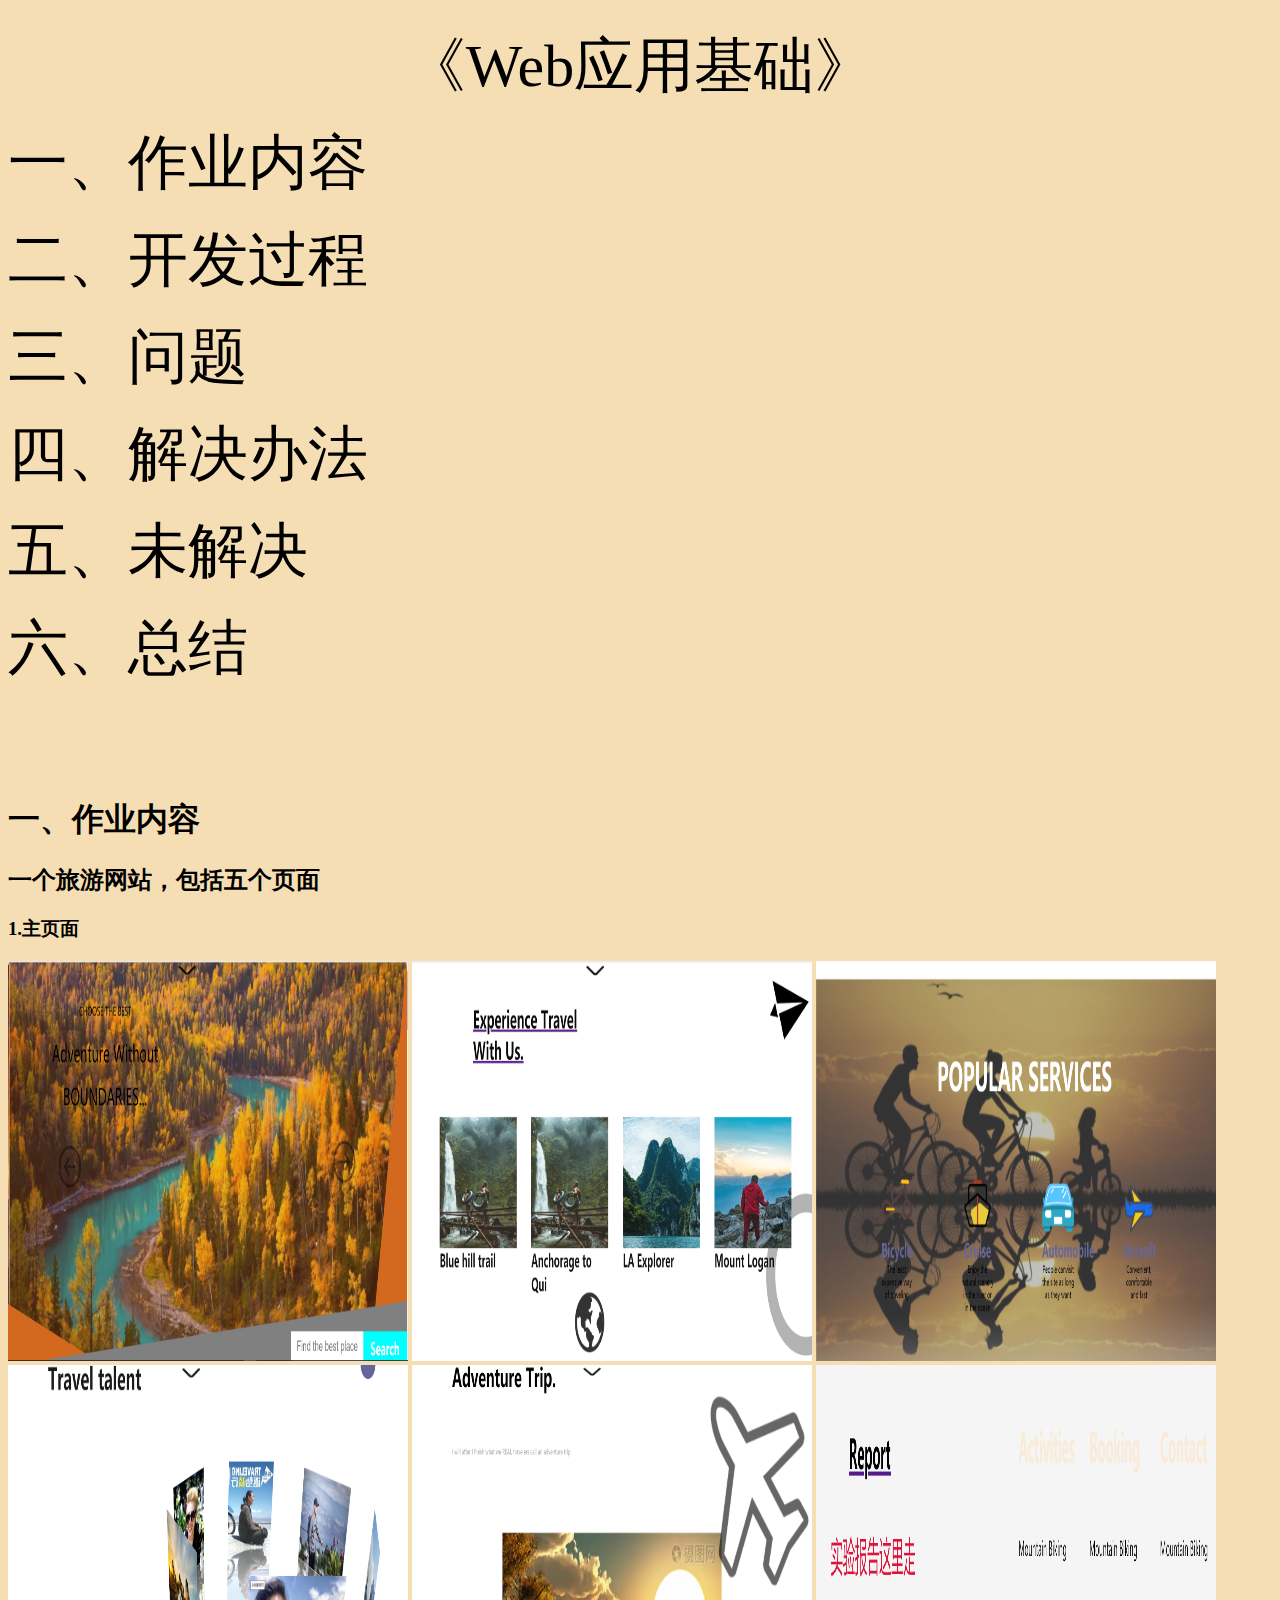
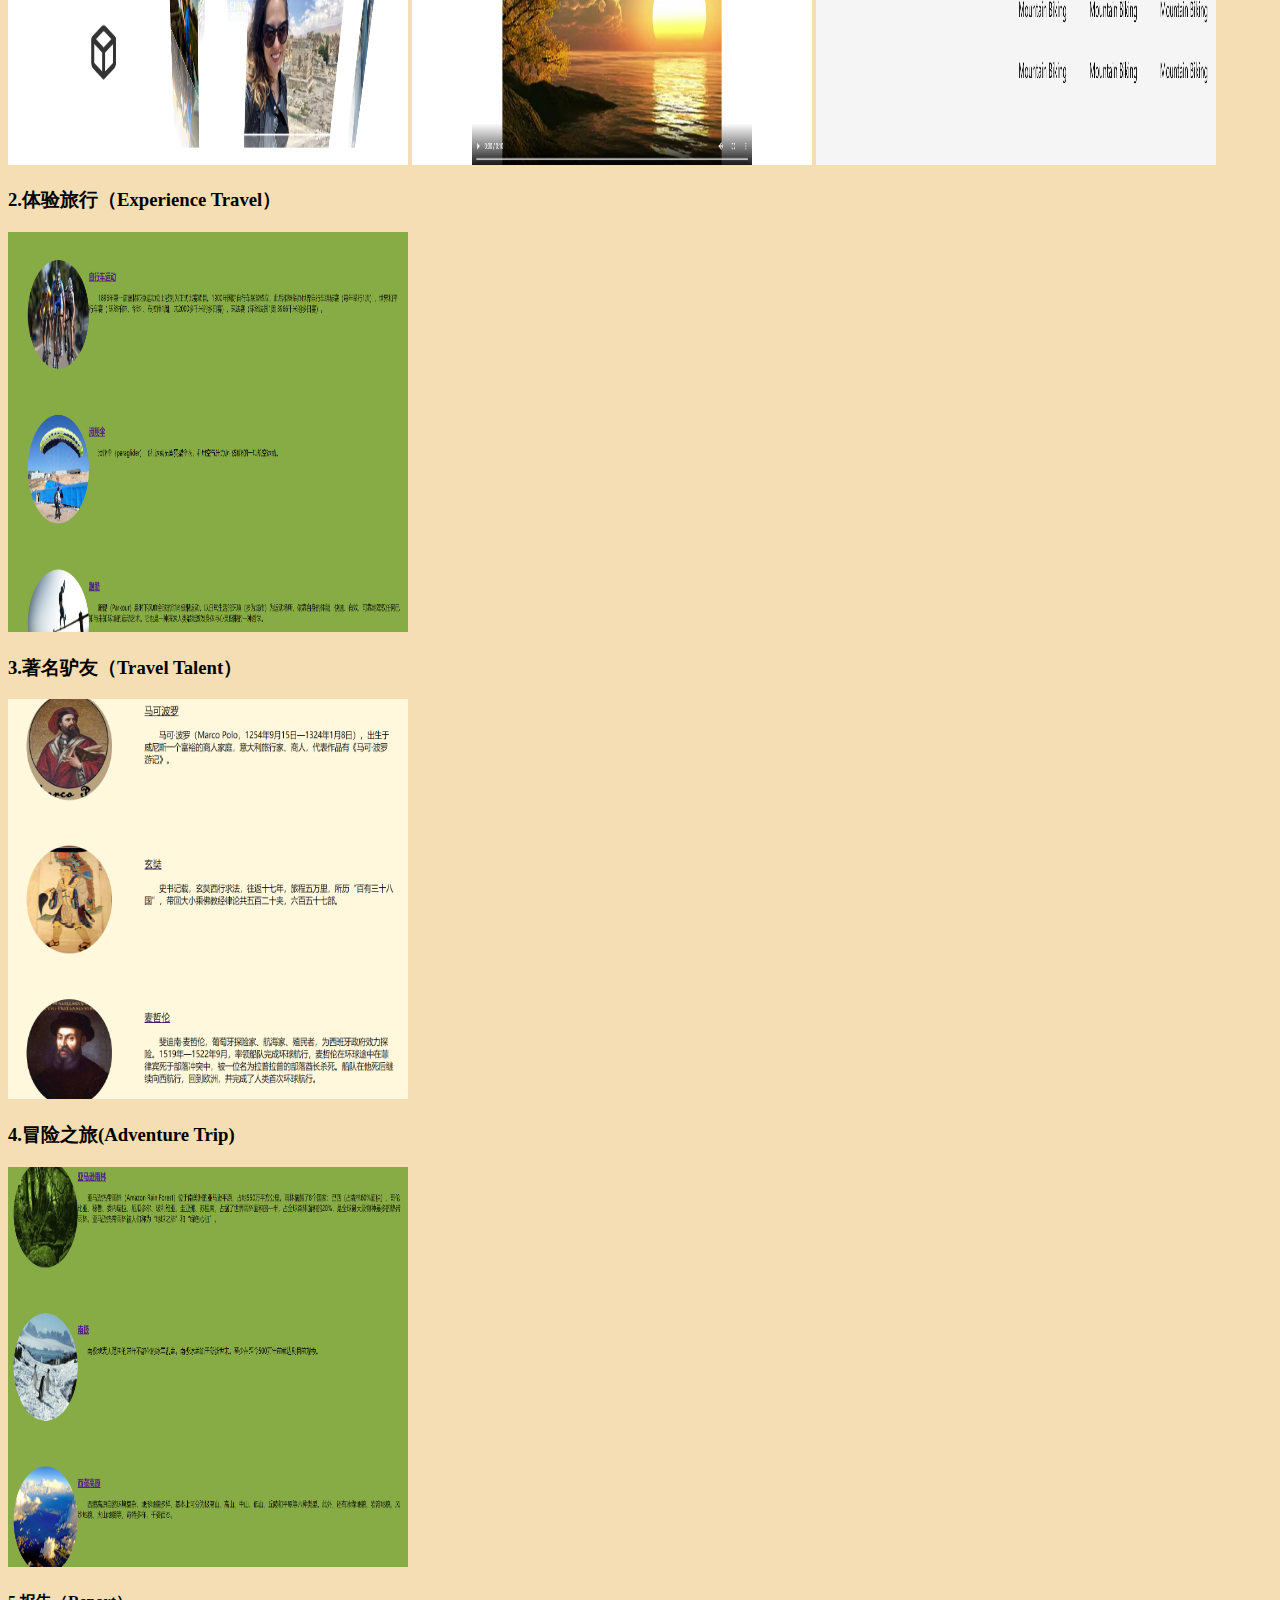
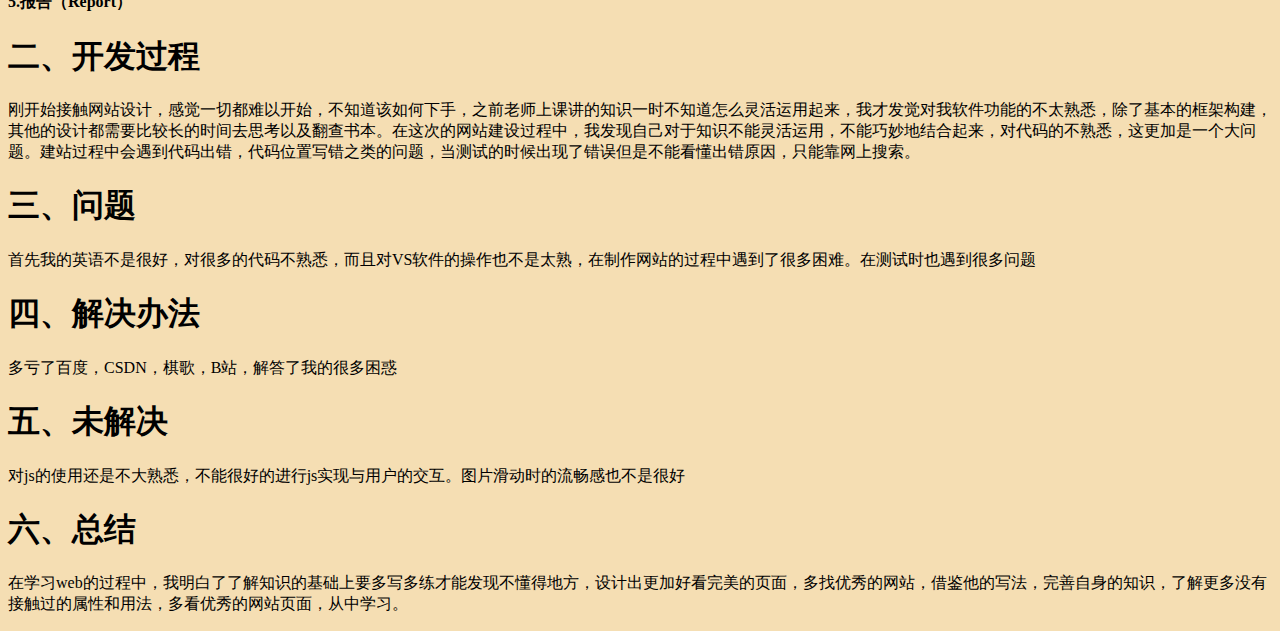
==== report.html @ ddbbbb97 "Add files via upload" ====
<!DOCTYPE html>
<html lang="en">

<head>
    <meta charset="UTF-8">
    <title>
        Report
    </title>
    <link rel="stylesheet" href="css/report.css">
</head>

<br>

    <header>《Web应用基础》</header>
            <p>
               <a href="#C1">一、作业内容</a> 
            </p>
            <p>
                <a href="#C2">二、开发过程</a> 
             </p>
             <p>
                <a href="#C3">三、问题</a> 
             </p>
             <p>
                <a href="#C4">四、解决办法</a> 
             </p>
             <p>
                <a href="#C5">五、未解决</a> 
             </p>
             <p>
                <a href="#C5">六、总结</a> 
            </p>
    <br></br>
    <br></br>
        <h1 id="C1">一、作业内容</h1>
            <h2>一个旅游网站，包括五个页面</h2>
                <h3>1.主页面</h3>
                <div >
                    <img img="width: 150px;px;height: 150px;px;border-radius:50%;" src="img/1.1.png">
                    <img img="width: 1280px;px;height: 1280px;px;border-radius:50%;" src="img/1.2.png">
                    <img img="width: 1280px;px;height: 1280px;px;border-radius:50%;" src="img/1.3.png">
                    <img img="width: 1280px;px;height: 1280px;px;border-radius:50%;" src="img/1.4.png">
                    <img img="width: 1280px;px;height: 1280px;px;border-radius:50%;" src="img/1.5.png">
                    <img img="width: 1280px;px;height: 1280px;px;border-radius:50%;" src="img/1.6.png">
                </div>
                <h3>2.体验旅行（Experience Travel）</h3>
                <div >
                    <img img="width: 1280px;px;height: 1280px;px;border-radius:50%;" src="img/2.1.png">
                </div>
                <h3>3.著名驴友（Travel Talent）</h3>
                <div >
                    <img img="width: 1280px;px;height: 1280px;px;border-radius:50%;" src="img/2.2.png">
                </div>
                <h3>4.冒险之旅(Adventure Trip)</h3>
                <div >
                    <img img="width: 1280px;px;height: 1280px;px;border-radius:50%;" src="img/2.3.png">
                </div>
                <h4>5.报告（Report）</h4>
            <h1 id="C2">二、开发过程</h1>
                <p> 刚开始接触网站设计，感觉一切都难以开始，不知道该如何下手，之前老师上课讲的知识一时不知道怎么灵活运用起来，我才发觉对我软件功能的不太熟悉，除了基本的框架构建，其他的设计都需要比较长的时间去思考以及翻查书本。在这次的网站建设过程中，我发现自己对于知识不能灵活运用，不能巧妙地结合起来，对代码的不熟悉，这更加是一个大问题。建站过程中会遇到代码出错，代码位置写错之类的问题，当测试的时候出现了错误但是不能看懂出错原因，只能靠网上搜索。
            </p>
          <h1 id="C3">三、问题</h1>
            <p>首先我的英语不是很好，对很多的代码不熟悉，而且对VS软件的操作也不是太熟，在制作网站的过程中遇到了很多困难。在测试时也遇到很多问题</p>
          <h1 id="C4">四、解决办法</h1>
            <p>多亏了百度，CSDN，棋歌，B站，解答了我的很多困惑</p>
          <h1 id="C5">五、未解决</h1>
            <p>对js的使用还是不大熟悉，不能很好的进行js实现与用户的交互。图片滑动时的流畅感也不是很好</p>
          <h1 id="C6">六、总结</h1>
          <p>在学习web的过程中，我明白了了解知识的基础上要多写多练才能发现不懂得地方，设计出更加好看完美的页面，多找优秀的网站，借鉴他的写法，完善自身的知识，了解更多没有接触过的属性和用法，多看优秀的网站页面，从中学习。</p>
</body>
---- css/report.css ----
body {
    background-color:wheat;
}
header{
    text-align: center;
    font-size: 60px;
    color: black;
}
nam{
    text-align: right;
}
a{
    color: black;
    font-size: 60px;
    text-decoration: none;
}
#box1 {
    position: relative;
    width: 380px;
    height: 100px;
    font-size: 40px;
    font-weight: bold;
    left: 15%;
    top: 0px;
    opacity: 0;
    text-decoration: none;
    color: black;
}
h1{
    color:black;
}
img {
    width: 400px;
    height: 400px;
    /* background-color: #0000FF; */
}
#li{
    font-size: 20px;
}
#p{
    font-size: 20px;
    text-indent: 2em;
}
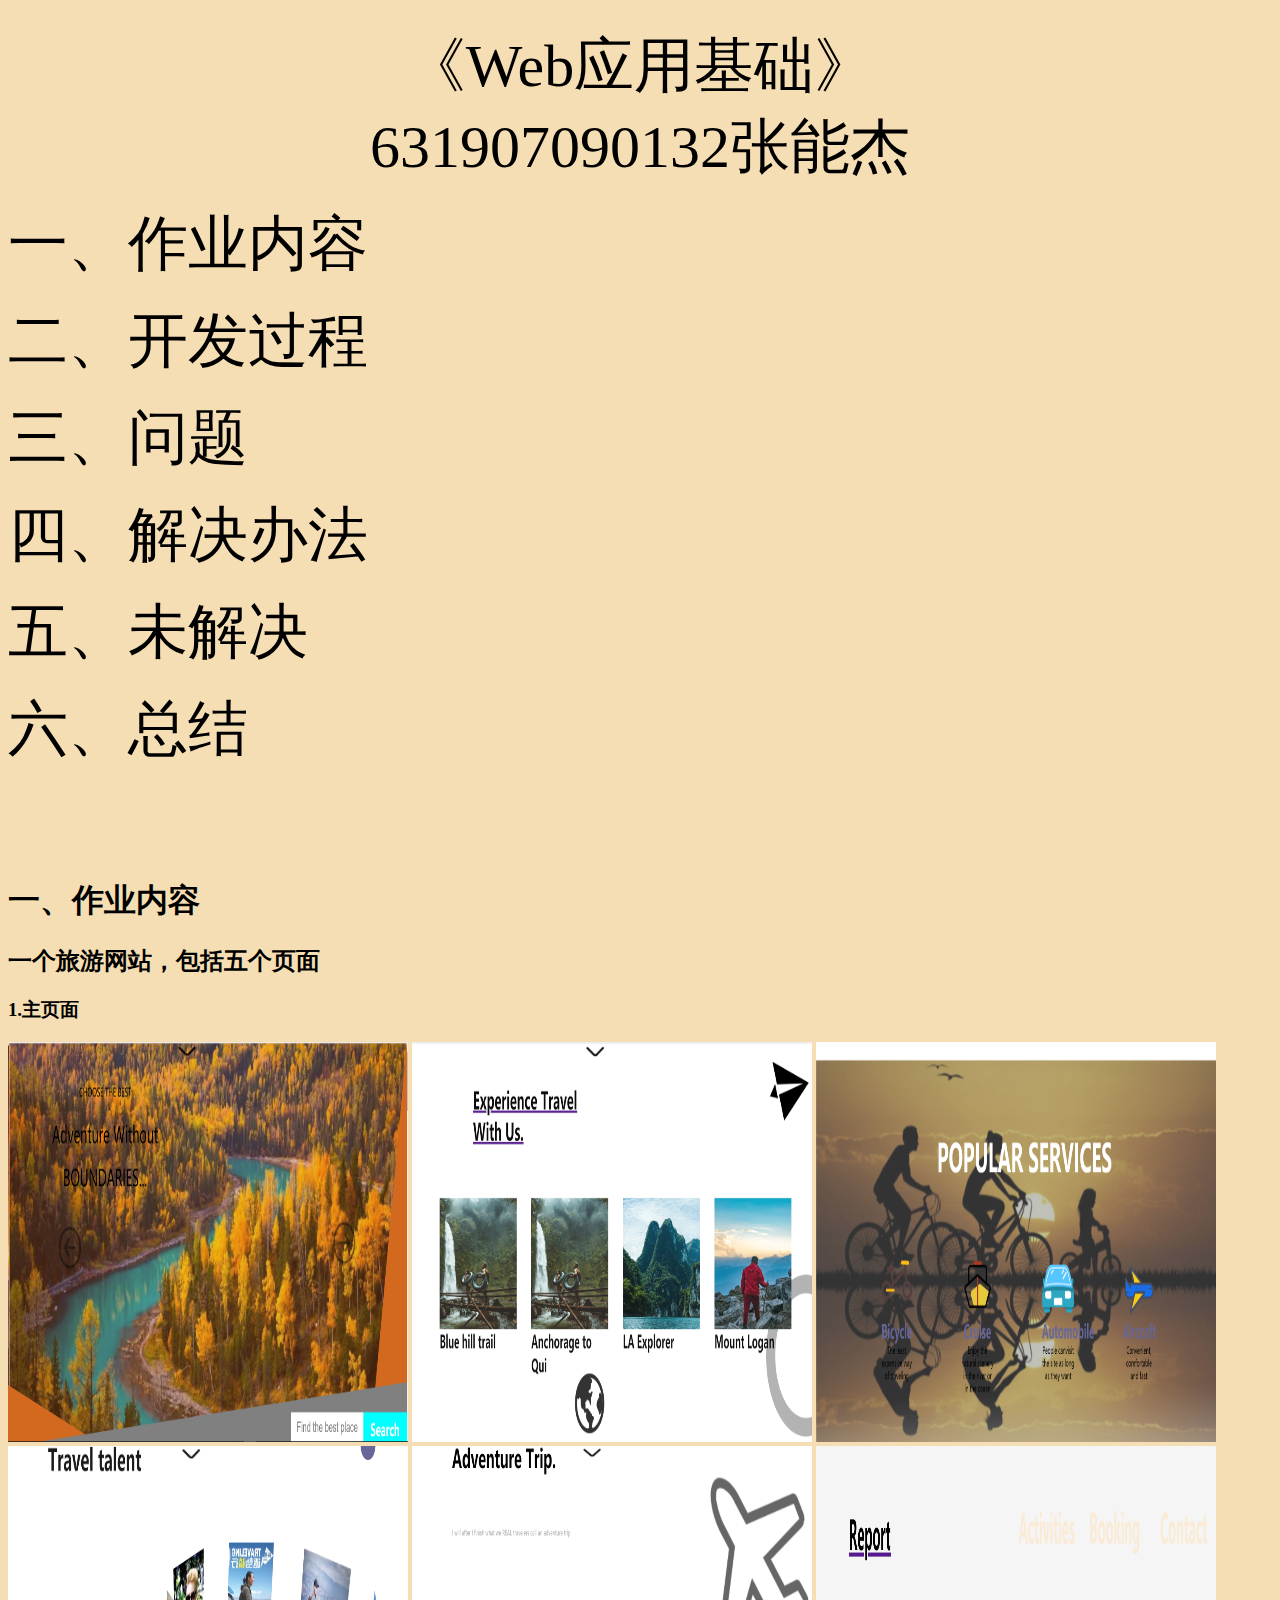
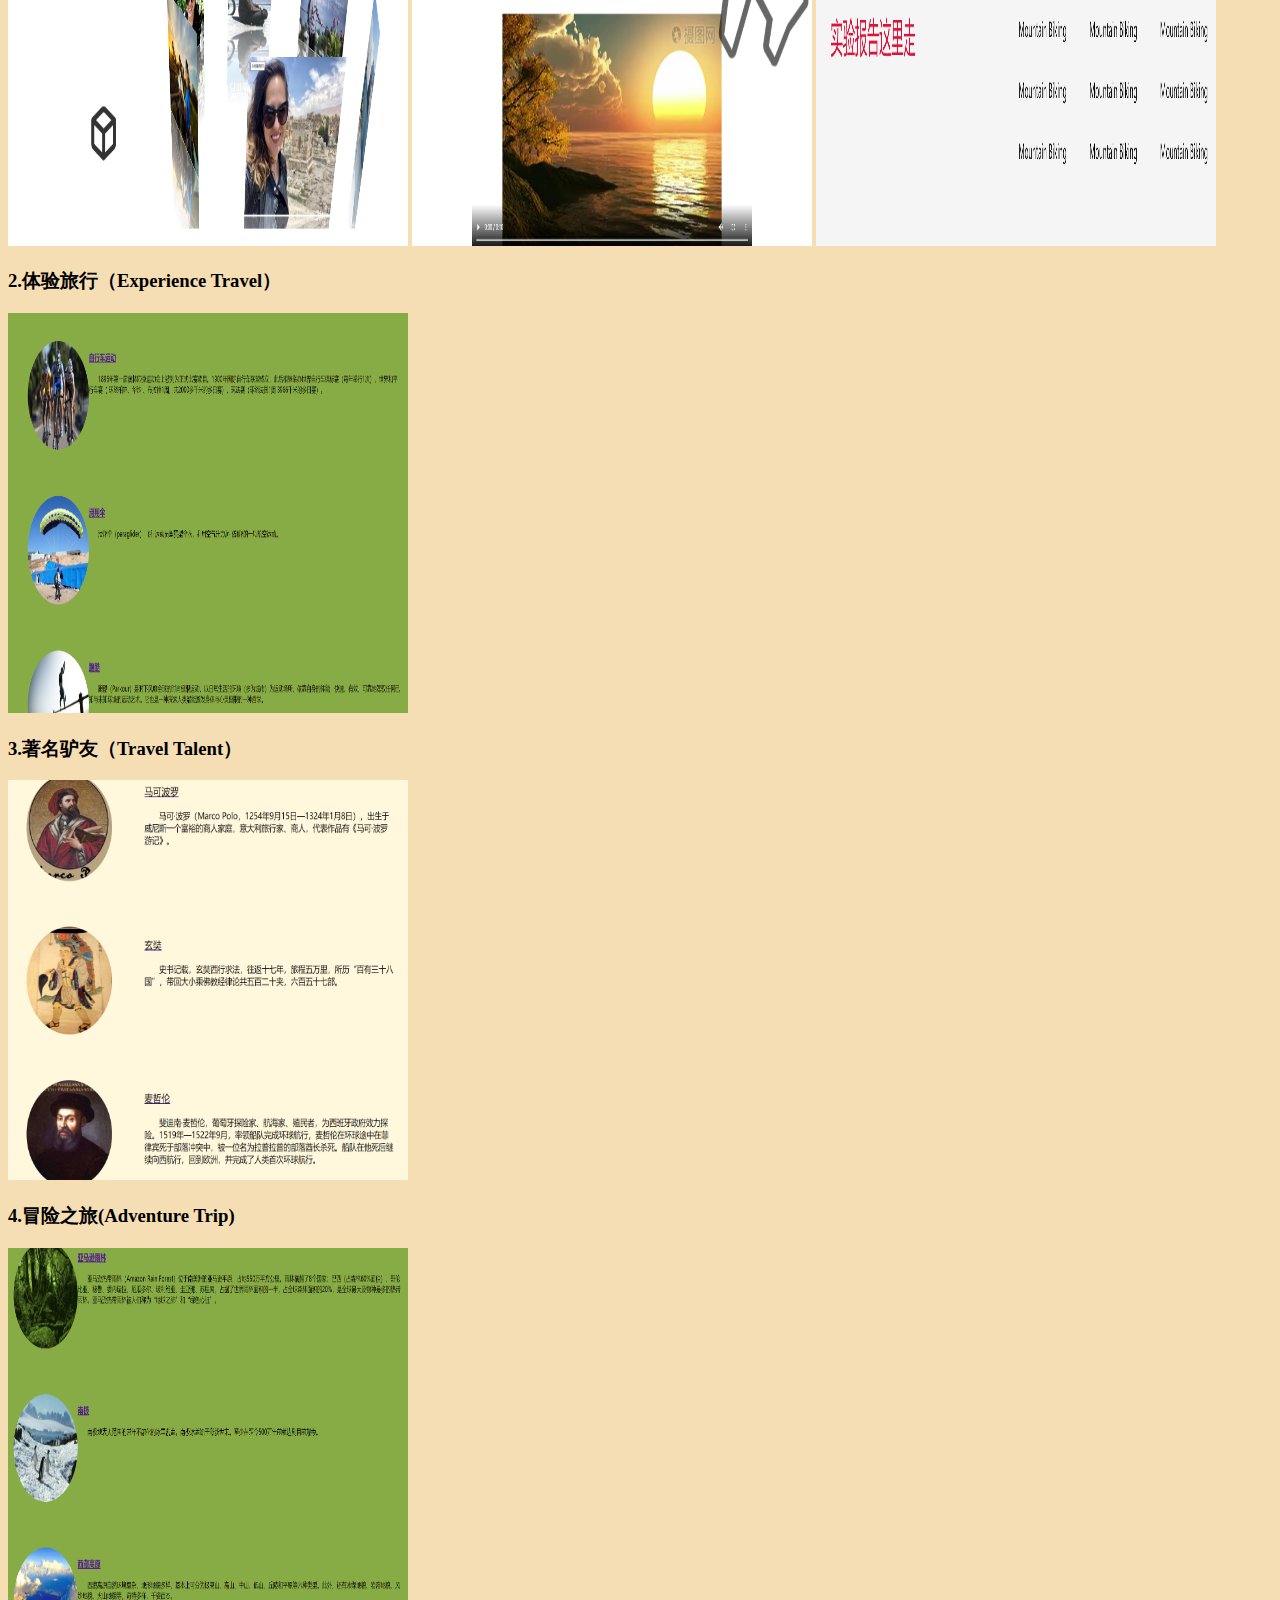
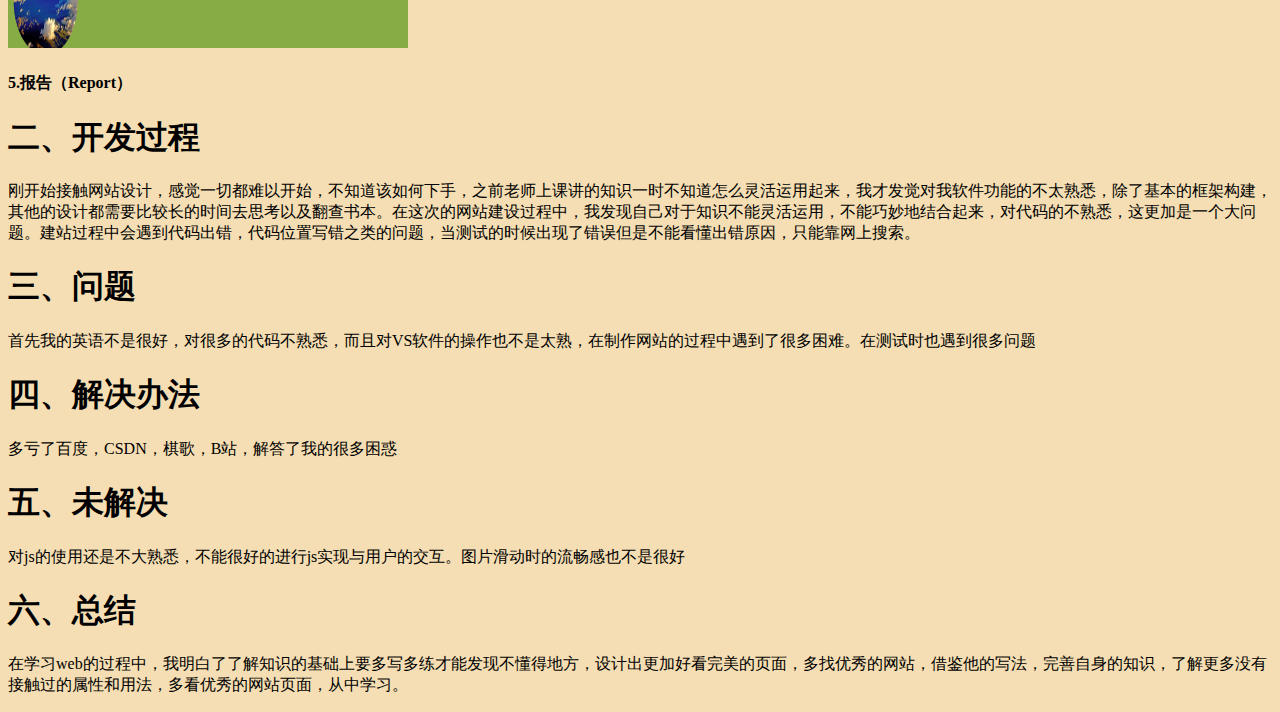
==== commit 67340f0e: "Update report.html" ====
--- a/report.html
+++ b/report.html
@@ -12,6 +12,7 @@
 <br>
 
     <header>《Web应用基础》</header>
+    <header>631907090132张能杰</header>
             <p>
                <a href="#C1">一、作业内容</a> 
             </p>
@@ -67,4 +68,4 @@
             <p>对js的使用还是不大熟悉，不能很好的进行js实现与用户的交互。图片滑动时的流畅感也不是很好</p>
           <h1 id="C6">六、总结</h1>
           <p>在学习web的过程中，我明白了了解知识的基础上要多写多练才能发现不懂得地方，设计出更加好看完美的页面，多找优秀的网站，借鉴他的写法，完善自身的知识，了解更多没有接触过的属性和用法，多看优秀的网站页面，从中学习。</p>
-</body>+</body>
